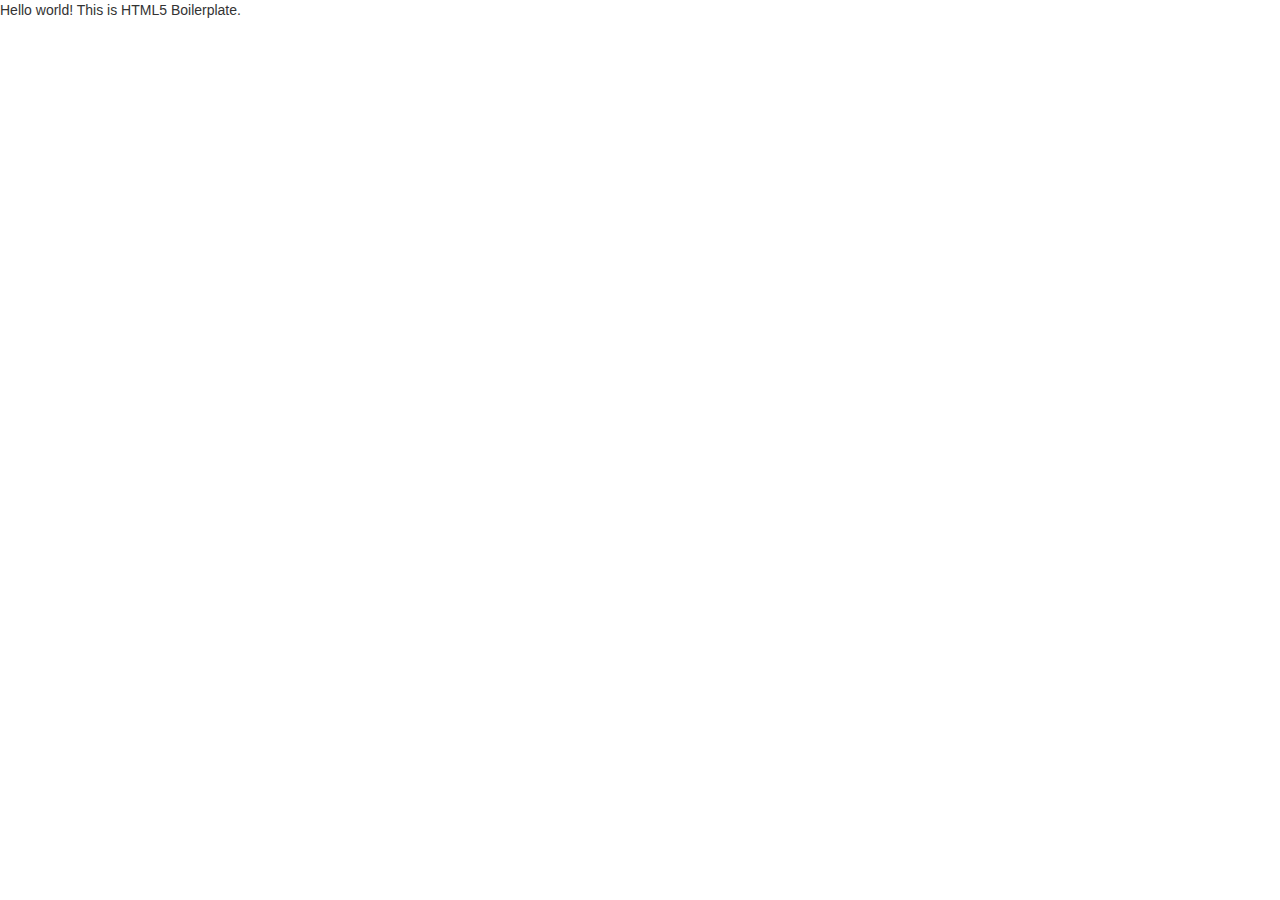
==== index.html @ 7717e04d "setup files" ====
<!DOCTYPE html>
<!--[if lt IE 7]>      <html class="no-js lt-ie9 lt-ie8 lt-ie7"> <![endif]-->
<!--[if IE 7]>         <html class="no-js lt-ie9 lt-ie8"> <![endif]-->
<!--[if IE 8]>         <html class="no-js lt-ie9"> <![endif]-->
<!--[if gt IE 8]><!--> <html class="no-js"> <!--<![endif]-->
    <head>
        <meta charset="utf-8">
        <meta http-equiv="X-UA-Compatible" content="IE=edge,chrome=1">
        <title></title>
        <meta name="description" content="">
        <meta name="viewport" content="width=device-width">
<!-- CSS-->
        <link rel="stylesheet" href="css/ecfd.css">


        <script src="js/modernizr-2.6.2.min.js"></script>
    </head>
    <body>
        <!--[if lt IE 7]>
            <p class="chromeframe">You are using an <strong>outdated</strong> browser. Please <a href="http://browsehappy.com/">upgrade your browser</a> or <a href="http://www.google.com/chromeframe/?redirect=true">activate Google Chrome Frame</a> to improve your experience.</p>
        <![endif]-->

        <p>Hello world! This is HTML5 Boilerplate.</p>


<!-- Core JavaScript
================================================== -->

<!-- Jquery -->
        <script src="//ajax.googleapis.com/ajax/libs/jquery/1.10.2/jquery.min.js"></script>



        <script>window.jQuery || document.write('<script src="js/jquery-1.10.2.min.js"><\/script>')</script>
<!-- Bootstrap -->
        <script src="js/bootstrap.min.js"></script>
<!-- Site Specific -->
        <!--<script src="js/site.js"></script> -->


    </body>
</html>
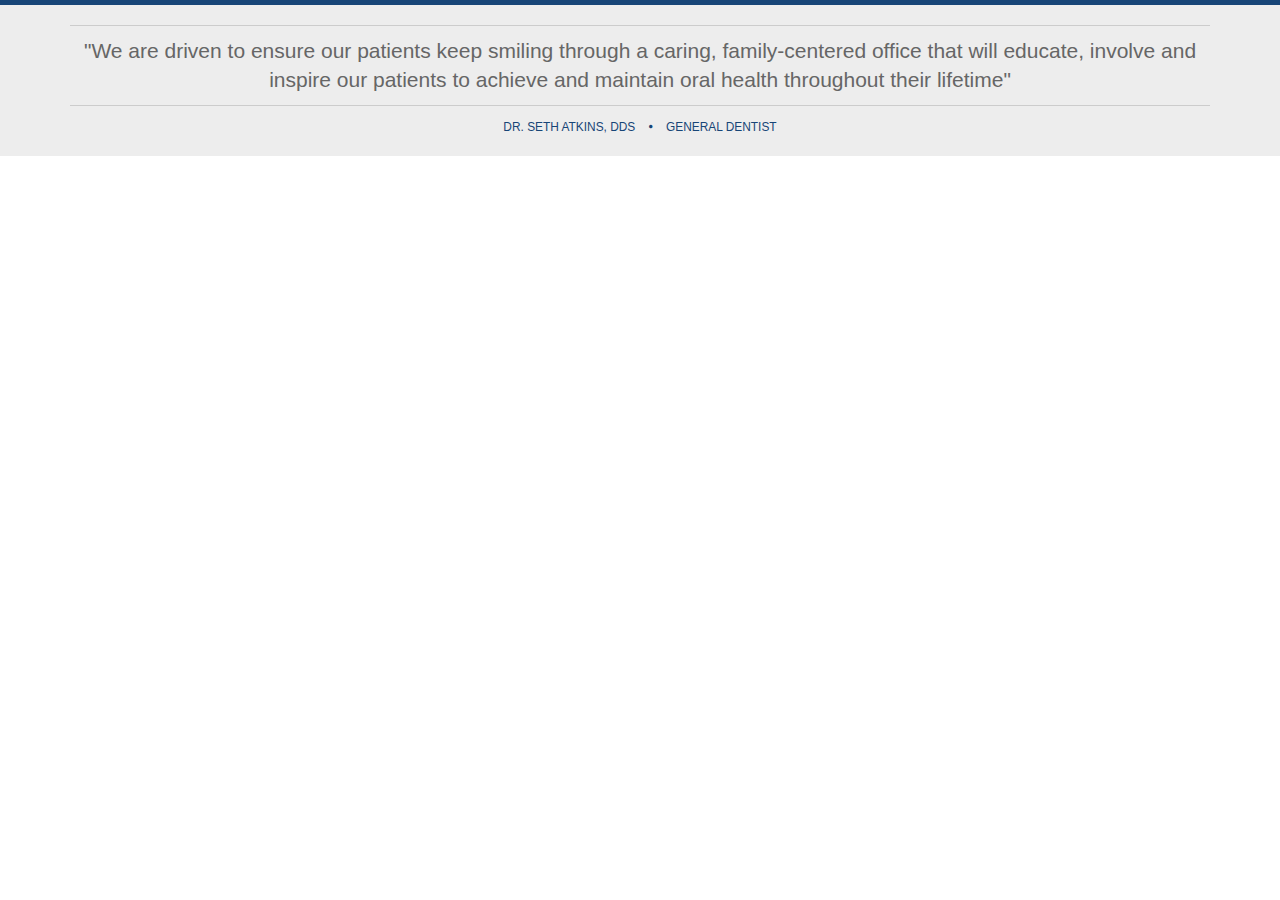
==== commit fe091992: "Blockquote added" ====
--- a/index.html
+++ b/index.html
@@ -20,7 +20,31 @@
             <p class="chromeframe">You are using an <strong>outdated</strong> browser. Please <a href="http://browsehappy.com/">upgrade your browser</a> or <a href="http://www.google.com/chromeframe/?redirect=true">activate Google Chrome Frame</a> to improve your experience.</p>
         <![endif]-->
 
-        <p>Hello world! This is HTML5 Boilerplate.</p>
+        <blockquote>
+            <div class="container">
+                <div class="intro-text">
+                    <p class="lead text-center">"We are driven to ensure our patients keep smiling through a caring, family-centered office that will educate, involve and inspire our patients to achieve and maintain oral health throughout their lifetime"</p>
+                </div>
+                <ul class="list-inline text-center">
+                    <li><small>DR. SETH ATKINS, DDS</small></li>
+                    <li class="bullet"><i class="icon-circle"></i></li>
+                    <li><small>GENERAL DENTIST</small></li>
+                </ul>
+            </div>
+        </blockquote>
+
+<!--         <nav>
+            <div class="container">
+                <div class="intro-text">
+                    <p class="lead text-center">"We are driven to ensure our patients keep smiling through a caring, family-centered office that will educate, involve and inspire our patients to achieve and maintain oral health throughout their lifetime"</p>
+                </div>
+                <ul class="list-inline text-center">
+                    <li><small>DR. SETH ATKINS, DDS</small></li>
+                    <li class="bullet"><i class="icon-circle"></i></li>
+                    <li><small>GENERAL DENTIST</small></li>
+                </ul>
+            </div>
+        </nav> -->
 
 
 <!-- Core JavaScript
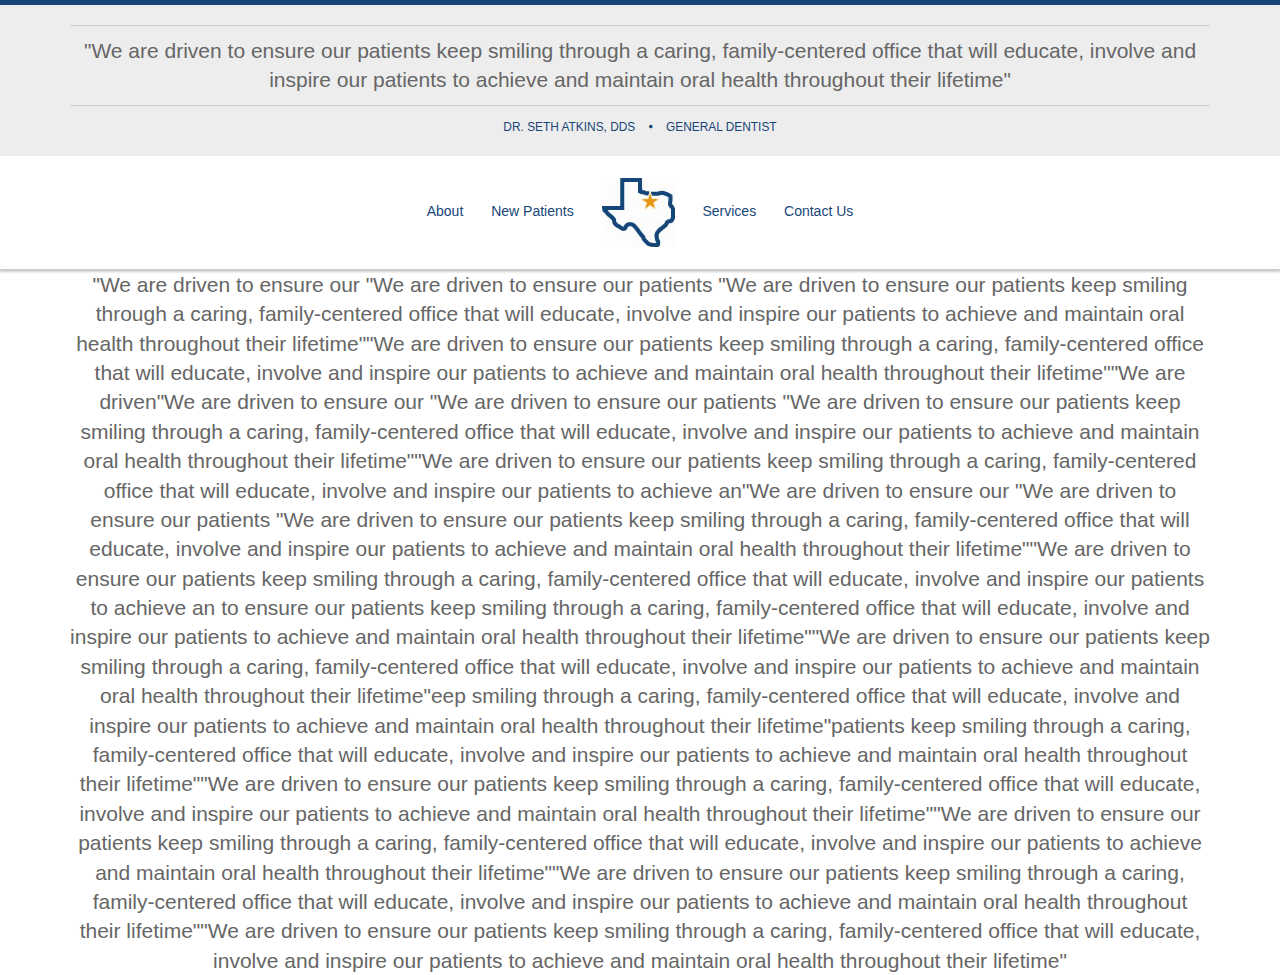
==== commit cd42aadb: "added masthead" ====
--- a/index.html
+++ b/index.html
@@ -33,18 +33,26 @@
             </div>
         </blockquote>
 
-<!--         <nav>
+        <nav class="masthead affix-top" data-spy="affix" data-offset-top="160">
             <div class="container">
-                <div class="intro-text">
-                    <p class="lead text-center">"We are driven to ensure our patients keep smiling through a caring, family-centered office that will educate, involve and inspire our patients to achieve and maintain oral health throughout their lifetime"</p>
+                <ul class="list-inline text-center">
+                    <li><a href="#">About</a></li>
+                    <li><a href="#">New Patients</a></li>
+                    <li><img src="img/logo.png" /></li>
+                    <li><a href="#">Services</a></li>
+                    <li><a href="#">Contact Us</a></li>
+                </ul>
+
+            </div>
+        </nav>
+
+        <div>
+            <div class="container">
+
+                    <p class="lead text-center">"We are driven to ensure our "We are driven to ensure our patients "We are driven to ensure our patients keep smiling through a caring, family-centered office that will educate, involve and inspire our patients to achieve and maintain oral health throughout their lifetime""We are driven to ensure our patients keep smiling through a caring, family-centered office that will educate, involve and inspire our patients to achieve and maintain oral health throughout their lifetime""We are driven"We are driven to ensure our "We are driven to ensure our patients "We are driven to ensure our patients keep smiling through a caring, family-centered office that will educate, involve and inspire our patients to achieve and maintain oral health throughout their lifetime""We are driven to ensure our patients keep smiling through a caring, family-centered office that will educate, involve and inspire our patients to achieve an"We are driven to ensure our "We are driven to ensure our patients "We are driven to ensure our patients keep smiling through a caring, family-centered office that will educate, involve and inspire our patients to achieve and maintain oral health throughout their lifetime""We are driven to ensure our patients keep smiling through a caring, family-centered office that will educate, involve and inspire our patients to achieve an to ensure our patients keep smiling through a caring, family-centered office that will educate, involve and inspire our patients to achieve and maintain oral health throughout their lifetime""We are driven to ensure our patients keep smiling through a caring, family-centered office that will educate, involve and inspire our patients to achieve and maintain oral health throughout their lifetime"eep smiling through a caring, family-centered office that will educate, involve and inspire our patients to achieve and maintain oral health throughout their lifetime"patients keep smiling through a caring, family-centered office that will educate, involve and inspire our patients to achieve and maintain oral health throughout their lifetime""We are driven to ensure our patients keep smiling through a caring, family-centered office that will educate, involve and inspire our patients to achieve and maintain oral health throughout their lifetime""We are driven to ensure our patients keep smiling through a caring, family-centered office that will educate, involve and inspire our patients to achieve and maintain oral health throughout their lifetime""We are driven to ensure our patients keep smiling through a caring, family-centered office that will educate, involve and inspire our patients to achieve and maintain oral health throughout their lifetime""We are driven to ensure our patients keep smiling through a caring, family-centered office that will educate, involve and inspire our patients to achieve and maintain oral health throughout their lifetime"</p>
                 </div>
-                <ul class="list-inline text-center">
-                    <li><small>DR. SETH ATKINS, DDS</small></li>
-                    <li class="bullet"><i class="icon-circle"></i></li>
-                    <li><small>GENERAL DENTIST</small></li>
-                </ul>
-            </div>
-        </nav> -->
+
+        </div>
 
 
 <!-- Core JavaScript
@@ -62,5 +70,9 @@
         <!--<script src="js/site.js"></script> -->
 
 
+
+
+
+
     </body>
 </html>
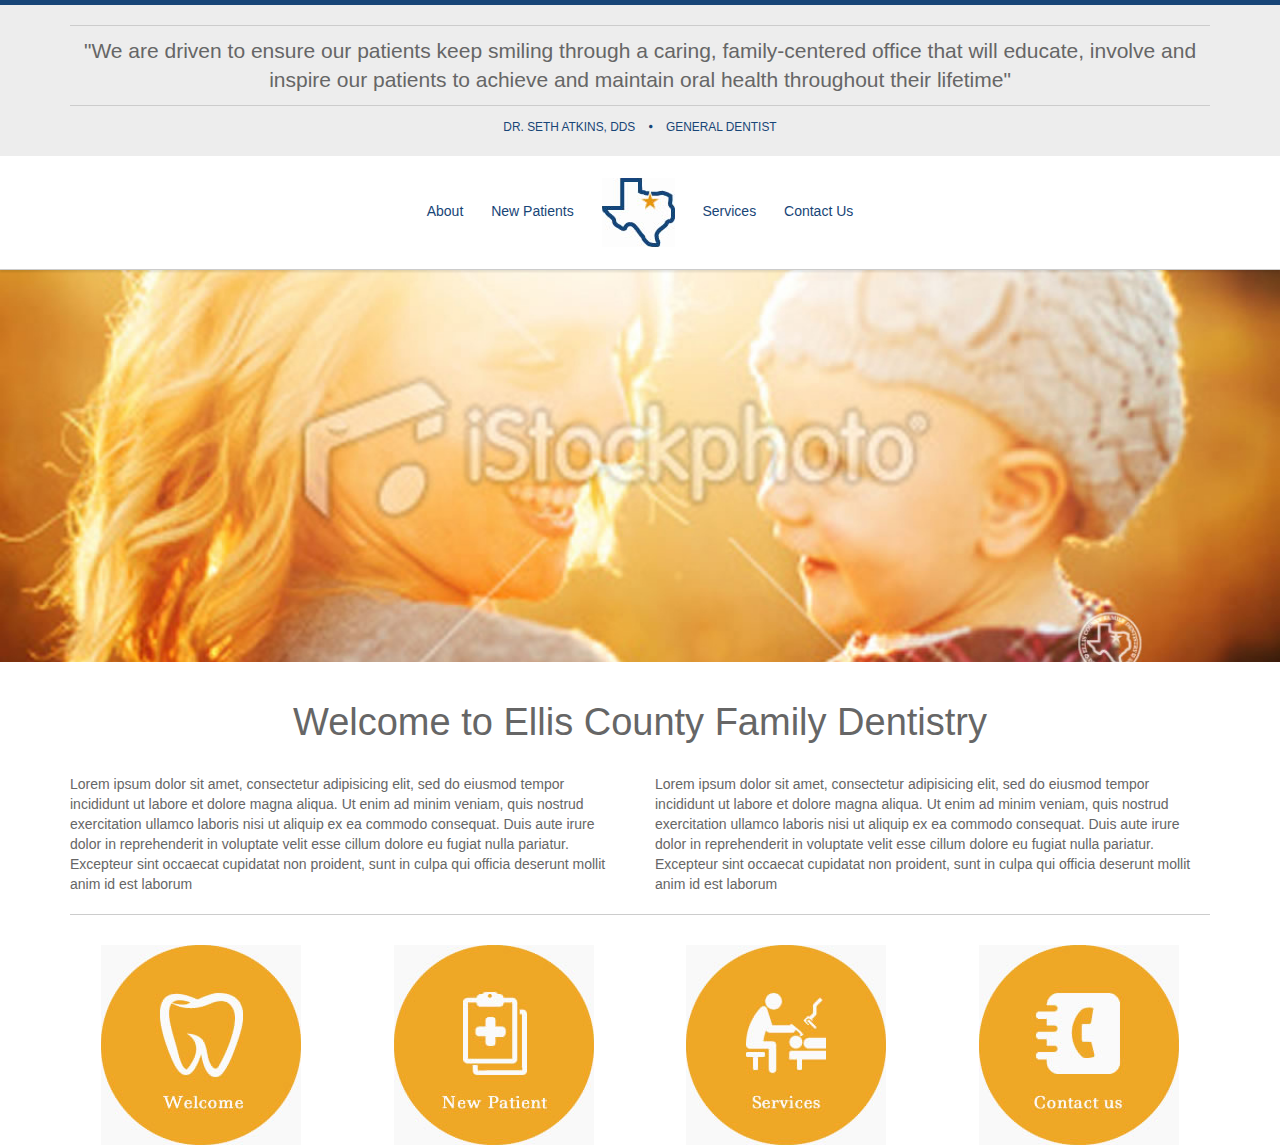
==== commit 0487175e: "added hero image and home text area" ====
--- a/index.html
+++ b/index.html
@@ -22,7 +22,7 @@
 
         <blockquote>
             <div class="container">
-                <div class="intro-text">
+                <div class="quote-text">
                     <p class="lead text-center">"We are driven to ensure our patients keep smiling through a caring, family-centered office that will educate, involve and inspire our patients to achieve and maintain oral health throughout their lifetime"</p>
                 </div>
                 <ul class="list-inline text-center">
@@ -46,13 +46,46 @@
             </div>
         </nav>
 
-        <div>
+        <section class="hero">
+        </section>
+
+        <section>
             <div class="container">
+                <div class="home-text-area">
+                    <h1 class="text-center">Welcome to Ellis County Family Dentistry</h1>
+                    <div class="row">
+                        <div class="col-xs-12 col-md-6">
+                            <p>Lorem ipsum dolor sit amet, consectetur adipisicing elit, sed do eiusmod tempor incididunt ut labore et dolore magna aliqua. Ut enim ad minim veniam, quis nostrud exercitation ullamco laboris nisi ut aliquip ex ea commodo consequat. Duis aute irure dolor in reprehenderit in voluptate velit esse cillum dolore eu fugiat nulla pariatur. Excepteur sint occaecat cupidatat non proident, sunt in culpa qui officia deserunt mollit anim id est laborum</p>
+                        </div>
+                        <div class="col-xs-12 col-md-6">
+                            <p>Lorem ipsum dolor sit amet, consectetur adipisicing elit, sed do eiusmod tempor incididunt ut labore et dolore magna aliqua. Ut enim ad minim veniam, quis nostrud exercitation ullamco laboris nisi ut aliquip ex ea commodo consequat. Duis aute irure dolor in reprehenderit in voluptate velit esse cillum dolore eu fugiat nulla pariatur. Excepteur sint occaecat cupidatat non proident, sunt in culpa qui officia deserunt mollit anim id est laborum</p>
+                        </div>
+                    </div>
+                </div>
+            </div>
+        </section>
 
-                    <p class="lead text-center">"We are driven to ensure our "We are driven to ensure our patients "We are driven to ensure our patients keep smiling through a caring, family-centered office that will educate, involve and inspire our patients to achieve and maintain oral health throughout their lifetime""We are driven to ensure our patients keep smiling through a caring, family-centered office that will educate, involve and inspire our patients to achieve and maintain oral health throughout their lifetime""We are driven"We are driven to ensure our "We are driven to ensure our patients "We are driven to ensure our patients keep smiling through a caring, family-centered office that will educate, involve and inspire our patients to achieve and maintain oral health throughout their lifetime""We are driven to ensure our patients keep smiling through a caring, family-centered office that will educate, involve and inspire our patients to achieve an"We are driven to ensure our "We are driven to ensure our patients "We are driven to ensure our patients keep smiling through a caring, family-centered office that will educate, involve and inspire our patients to achieve and maintain oral health throughout their lifetime""We are driven to ensure our patients keep smiling through a caring, family-centered office that will educate, involve and inspire our patients to achieve an to ensure our patients keep smiling through a caring, family-centered office that will educate, involve and inspire our patients to achieve and maintain oral health throughout their lifetime""We are driven to ensure our patients keep smiling through a caring, family-centered office that will educate, involve and inspire our patients to achieve and maintain oral health throughout their lifetime"eep smiling through a caring, family-centered office that will educate, involve and inspire our patients to achieve and maintain oral health throughout their lifetime"patients keep smiling through a caring, family-centered office that will educate, involve and inspire our patients to achieve and maintain oral health throughout their lifetime""We are driven to ensure our patients keep smiling through a caring, family-centered office that will educate, involve and inspire our patients to achieve and maintain oral health throughout their lifetime""We are driven to ensure our patients keep smiling through a caring, family-centered office that will educate, involve and inspire our patients to achieve and maintain oral health throughout their lifetime""We are driven to ensure our patients keep smiling through a caring, family-centered office that will educate, involve and inspire our patients to achieve and maintain oral health throughout their lifetime""We are driven to ensure our patients keep smiling through a caring, family-centered office that will educate, involve and inspire our patients to achieve and maintain oral health throughout their lifetime"</p>
+        <section>
+            <div class="container">
+                <div class="home-icon-area text-center">
+                    <div class="row">
+                        <div class="col-xs-6 col-md-3">
+                            <img src="img/home-icon-welcome.png" />
+                        </div>
+                        <div class="col-xs-6 col-md-3">
+                            <img src="img/home-icon-new.png" />
+                        </div>
+                        <div class="col-xs-6 col-md-3">
+                            <img src="img/home-icon-services.png" />
+                        </div>
+                        <div class="col-xs-6 col-md-3">
+                            <img src="img/home-icon-contact.png" />
+                        </div>
+                    </div>
                 </div>
+            </div>
+        </section>
 
-        </div>
 
 
 <!-- Core JavaScript
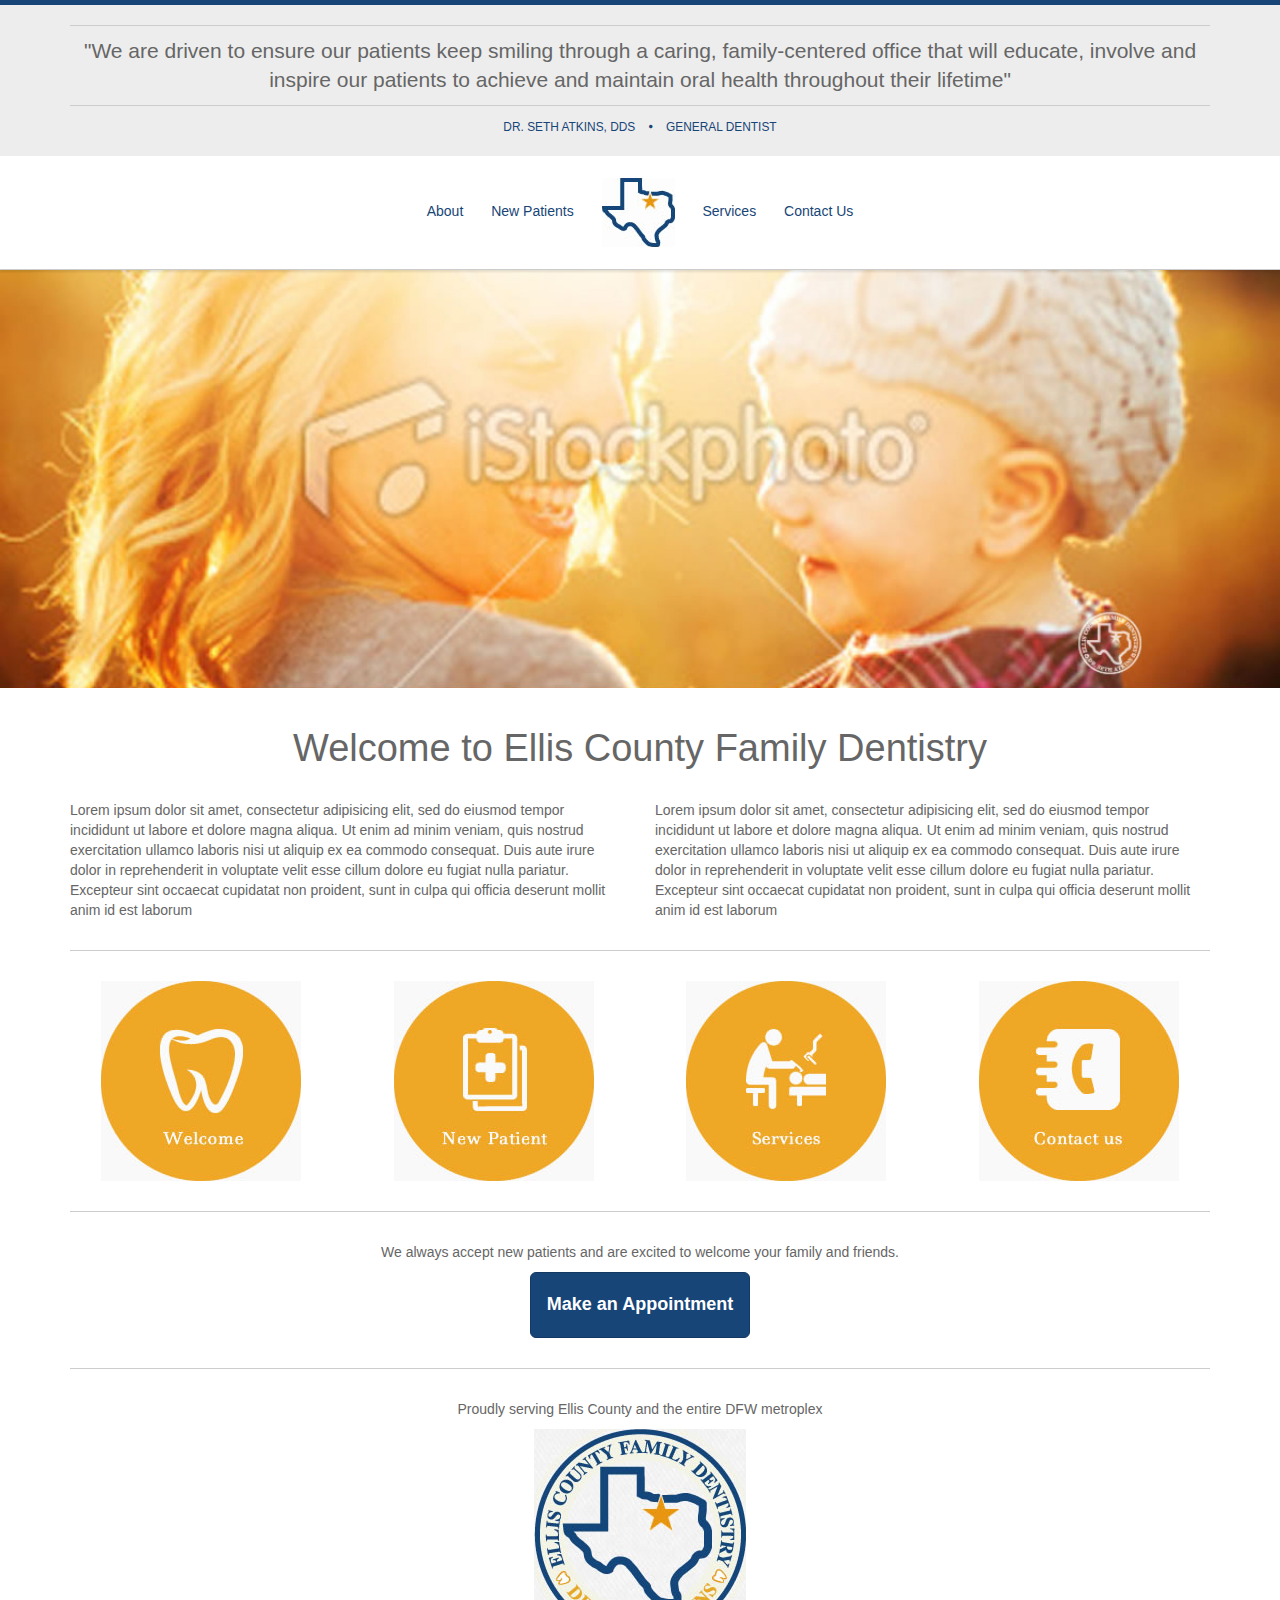
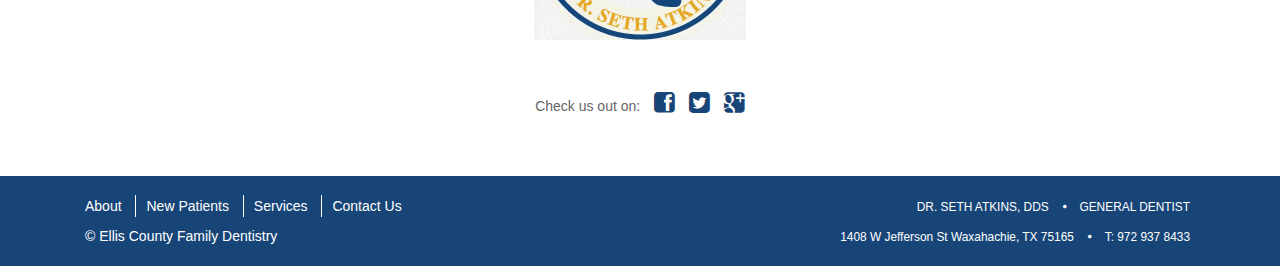
==== commit f12b8504: "footer completed" ====
--- a/index.html
+++ b/index.html
@@ -46,12 +46,13 @@
             </div>
         </nav>
 
-        <section class="hero">
+        <section>
+            <img class="hero" src="img/hero.jpg" />
         </section>
 
         <section>
             <div class="container">
-                <div class="home-text-area">
+                <div class="section-intro-text">
                     <h1 class="text-center">Welcome to Ellis County Family Dentistry</h1>
                     <div class="row">
                         <div class="col-xs-12 col-md-6">
@@ -67,24 +68,85 @@
 
         <section>
             <div class="container">
-                <div class="home-icon-area text-center">
+                <div class="section-text text-center">
                     <div class="row">
                         <div class="col-xs-6 col-md-3">
-                            <img src="img/home-icon-welcome.png" />
+                            <p><img src="img/home-icon-welcome.png" /></p>
                         </div>
                         <div class="col-xs-6 col-md-3">
-                            <img src="img/home-icon-new.png" />
+                            <p><img src="img/home-icon-new.png" /></p>
                         </div>
                         <div class="col-xs-6 col-md-3">
-                            <img src="img/home-icon-services.png" />
+                            <p><img src="img/home-icon-services.png" /></p>
                         </div>
                         <div class="col-xs-6 col-md-3">
-                            <img src="img/home-icon-contact.png" />
+                            <p><img src="img/home-icon-contact.png" /></p>
                         </div>
                     </div>
                 </div>
             </div>
         </section>
+
+        <section>
+            <div class="container">
+                <div class="section-text text-center">
+                    <p>We always accept new patients and are excited to welcome your family and friends.</p>
+                    <p>
+                        <a class="btn btn-lg btn-primary" href="#">Make an Appointment</a>
+                    <p>
+                </div>
+            </div>
+        </section>
+
+        <section>
+            <div class="container">
+                <div class="section-text-last text-center">
+                    <p>Proudly serving Ellis County and the entire DFW metroplex</p>
+                    <img class="seal" src="img/logo-seal.png" />
+                    <ul class="list-inline text-center">
+                        <li>Check us out on:</li>
+                        <li><h3><a href="#"><i class="icon-facebook-sign"></i><a/></h3></li>
+                        <li><h3><a href="#"><i class="icon-twitter-sign"></i><a/></h3></li>
+                        <li><h3><a href="#"><i class="icon-google-plus-sign"></i><a/></h3></li>
+                    </ul>
+                </div>
+            </div>
+        </section>
+
+        <footer>
+            <div class="container">
+                <div class="col-xs-12 col-md-6">
+                    <div class="pipe">
+                        <p>
+                            <ul class="list-inline">
+                                <li class="first"><a href="#">About</a></li>
+                                <li><a href="#">New Patients</a></li>
+                                <li><a href="#">Services</a></li>
+                                <li><a href="#">Contact Us</a></li>
+                            </ul>
+                        </p>
+                    </div>
+                    <p>&copy Ellis County Family Dentistry</p>
+                </div>
+
+                <div class="col-xs-12 col-md-6 address">
+                    <p>
+                        <ul class="list-inline">
+                            <li><small>DR. SETH ATKINS, DDS</small></li>
+                            <li class="bullet"><i class="icon-circle"></i></li>
+                            <li><small>GENERAL DENTIST</small></li>
+                        </ul>
+                    </p>
+                    <p>
+                        <ul class="list-inline">
+                            <li><small>1408 W Jefferson St Waxahachie, TX 75165</small></li>
+                            <li class="bullet"><i class="icon-circle"></i></li>
+                            <li><small>T: 972 937 8433</small></li>
+                        </ul>
+                    </p>
+                </div>
+            </div>
+        </footer>
 
 
 
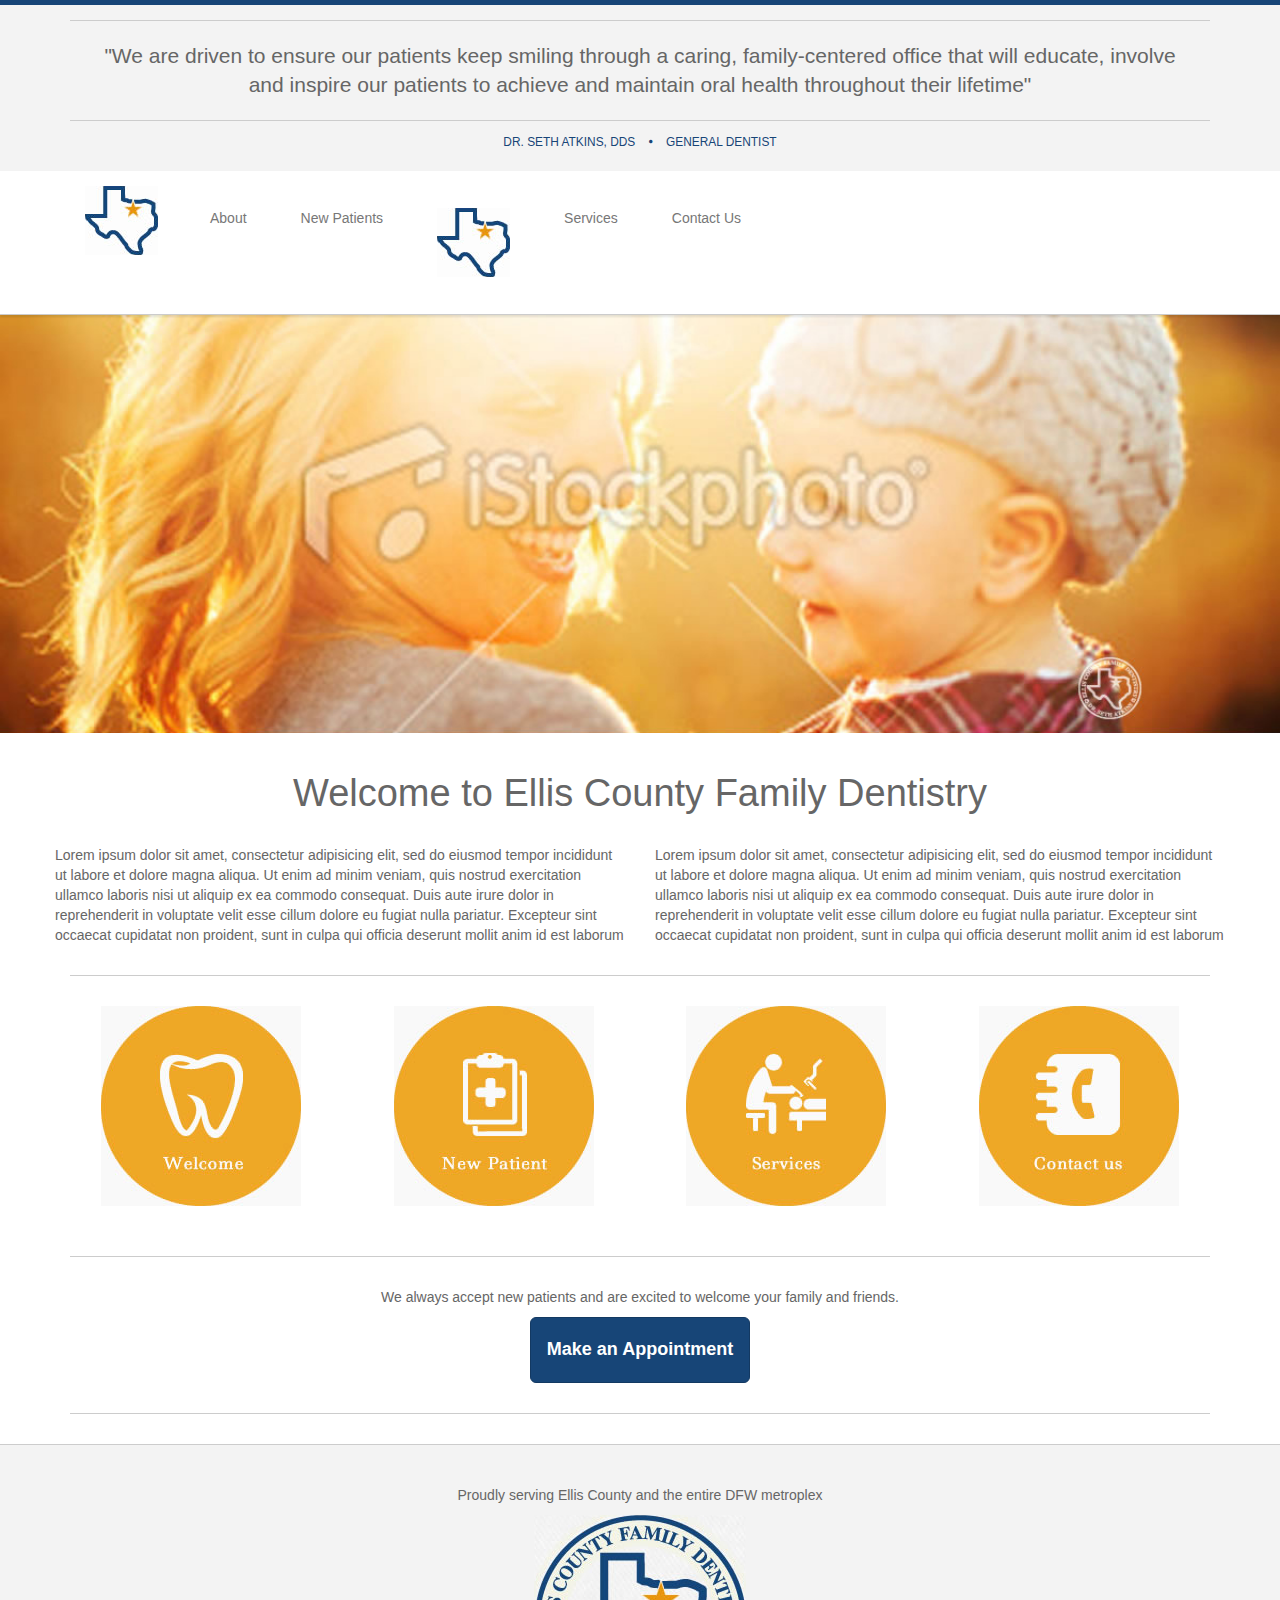
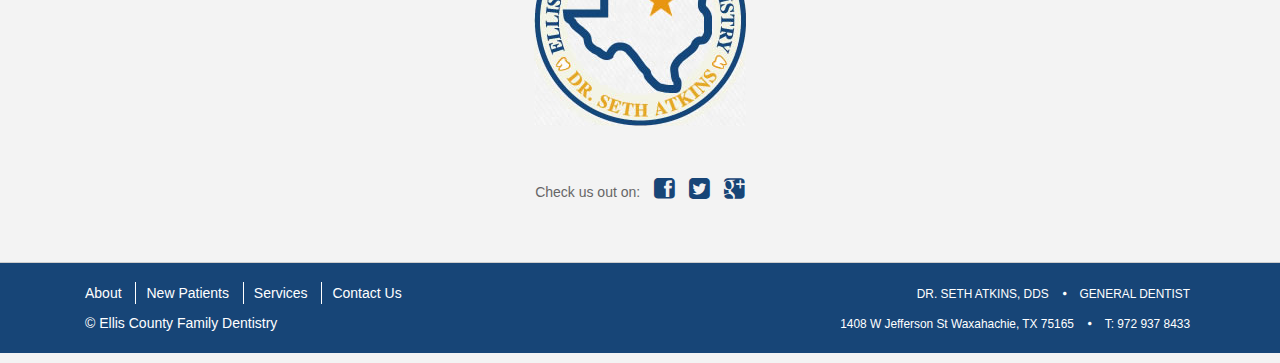
==== commit c8e6d744: "added menu and edits" ====
--- a/index.html
+++ b/index.html
@@ -4,9 +4,10 @@
 <!--[if IE 8]>         <html class="no-js lt-ie9"> <![endif]-->
 <!--[if gt IE 8]><!--> <html class="no-js"> <!--<![endif]-->
     <head>
+        <link href='http://fonts.googleapis.com/css?family=Ledger' rel='stylesheet' type='text/css'>
         <meta charset="utf-8">
         <meta http-equiv="X-UA-Compatible" content="IE=edge,chrome=1">
-        <title></title>
+        <title>Ellis County Family Dentistry</title>
         <meta name="description" content="">
         <meta name="viewport" content="width=device-width">
 <!-- CSS-->
@@ -19,6 +20,8 @@
         <!--[if lt IE 7]>
             <p class="chromeframe">You are using an <strong>outdated</strong> browser. Please <a href="http://browsehappy.com/">upgrade your browser</a> or <a href="http://www.google.com/chromeframe/?redirect=true">activate Google Chrome Frame</a> to improve your experience.</p>
         <![endif]-->
+        <div class="sticky-bar">
+        </div>
 
         <blockquote>
             <div class="container">
@@ -35,13 +38,25 @@
 
         <nav class="masthead affix-top" data-spy="affix" data-offset-top="160">
             <div class="container">
-                <ul class="list-inline text-center">
-                    <li><a href="#">About</a></li>
-                    <li><a href="#">New Patients</a></li>
-                    <li><img src="img/logo.png" /></li>
-                    <li><a href="#">Services</a></li>
-                    <li><a href="#">Contact Us</a></li>
-                </ul>
+                <div class="navbar-header">
+                    <button type="button" class="navbar-toggle" data-toggle="collapse" data-target=".navbar-ex1-collapse">
+                        <span class="sr-only">Toggle navigation</span>
+                        <span class="icon-bar"></span>
+                        <span class="icon-bar"></span>
+                        <span class="icon-bar"></span>
+                    </button>
+                    <a class="navbar-brand" href="index.html"><img src="img/logo.png" /></a>
+                </div>
+
+                <div class="collapse navbar-collapse navbar-ex1-collapse">
+                    <ul class="nav navbar-nav list-inline text-center">
+                        <li><a href="about.html">About</a></li>
+                        <li><a href="new.html">New Patients</a></li>
+                        <li class="brandy"><a href="index.html"><img src="img/logo.png" /></a></li>
+                        <li><a href="services.html">Services</a></li>
+                        <li><a href="contact.html">Contact Us</a></li>
+                    </ul>
+                </div>
 
             </div>
         </nav>
@@ -53,7 +68,10 @@
         <section>
             <div class="container">
                 <div class="section-intro-text">
-                    <h1 class="text-center">Welcome to Ellis County Family Dentistry</h1>
+                    <div class="row">
+                        <div class="col-xs-12">
+                            <h1 class="text-center">Welcome to Ellis County Family Dentistry</h1>
+                    </div>
                     <div class="row">
                         <div class="col-xs-12 col-md-6">
                             <p>Lorem ipsum dolor sit amet, consectetur adipisicing elit, sed do eiusmod tempor incididunt ut labore et dolore magna aliqua. Ut enim ad minim veniam, quis nostrud exercitation ullamco laboris nisi ut aliquip ex ea commodo consequat. Duis aute irure dolor in reprehenderit in voluptate velit esse cillum dolore eu fugiat nulla pariatur. Excepteur sint occaecat cupidatat non proident, sunt in culpa qui officia deserunt mollit anim id est laborum</p>
@@ -70,17 +88,17 @@
             <div class="container">
                 <div class="section-text text-center">
                     <div class="row">
-                        <div class="col-xs-6 col-md-3">
-                            <p><img src="img/home-icon-welcome.png" /></p>
+                        <div class="margin-bottom-large col-xs-6 col-md-3">
+                            <p><a href="about.html"><img src="img/home-icon-welcome.png" /></a></p>
+                        </div>
+                        <div class="margin-bottom-large col-xs-6 col-md-3">
+                            <p><a href="new.html"><img src="img/home-icon-new.png" /></a></p>
                         </div>
                         <div class="col-xs-6 col-md-3">
-                            <p><img src="img/home-icon-new.png" /></p>
+                            <p><a href="services.html"><img src="img/home-icon-services.png" /></a></p>
                         </div>
                         <div class="col-xs-6 col-md-3">
-                            <p><img src="img/home-icon-services.png" /></p>
-                        </div>
-                        <div class="col-xs-6 col-md-3">
-                            <p><img src="img/home-icon-contact.png" /></p>
+                            <p><a href="contact.html"><img src="img/home-icon-contact.png" /></a></p>
                         </div>
                     </div>
                 </div>
@@ -98,7 +116,9 @@
             </div>
         </section>
 
-        <section>
+
+
+        <footer>
             <div class="container">
                 <div class="section-text-last text-center">
                     <p>Proudly serving Ellis County and the entire DFW metroplex</p>
@@ -111,43 +131,43 @@
                     </ul>
                 </div>
             </div>
-        </section>
 
-        <footer>
-            <div class="container">
-                <div class="col-xs-12 col-md-6">
-                    <div class="pipe">
+
+            <div class="footer-blue-section">
+                <div class="container">
+                    <div class="col-xs-12 col-md-6">
+                        <div class="pipe">
+                            <p>
+                                <ul class="list-inline">
+                                    <li class="first"><a href="about.html">About</a></li>
+                                    <li><a href="new.html">New Patients</a></li>
+                                    <li><a href="services.html">Services</a></li>
+                                    <li><a href="contact.html">Contact Us</a></li>
+                                </ul>
+                            </p>
+                        </div>
+                        <p>&copy Ellis County Family Dentistry</p>
+                    </div>
+
+                    <div class="col-xs-12 col-md-6 address">
                         <p>
                             <ul class="list-inline">
-                                <li class="first"><a href="#">About</a></li>
-                                <li><a href="#">New Patients</a></li>
-                                <li><a href="#">Services</a></li>
-                                <li><a href="#">Contact Us</a></li>
+                                <li><small>DR. SETH ATKINS, DDS</small></li>
+                                <li class="bullet"><i class="icon-circle"></i></li>
+                                <li><small>GENERAL DENTIST</small></li>
+                            </ul>
+                        </p>
+                        <p>
+                            <ul class="list-inline">
+                                <li><small>1408 W Jefferson St Waxahachie, TX 75165</small></li>
+                                <li class="bullet"><i class="icon-circle"></i></li>
+                                <li><small>T: 972 937 8433</small></li>
                             </ul>
                         </p>
                     </div>
-                    <p>&copy Ellis County Family Dentistry</p>
-                </div>
-
-                <div class="col-xs-12 col-md-6 address">
-                    <p>
-                        <ul class="list-inline">
-                            <li><small>DR. SETH ATKINS, DDS</small></li>
-                            <li class="bullet"><i class="icon-circle"></i></li>
-                            <li><small>GENERAL DENTIST</small></li>
-                        </ul>
-                    </p>
-                    <p>
-                        <ul class="list-inline">
-                            <li><small>1408 W Jefferson St Waxahachie, TX 75165</small></li>
-                            <li class="bullet"><i class="icon-circle"></i></li>
-                            <li><small>T: 972 937 8433</small></li>
-                        </ul>
-                    </p>
                 </div>
             </div>
         </footer>
-
 
 
 <!-- Core JavaScript
